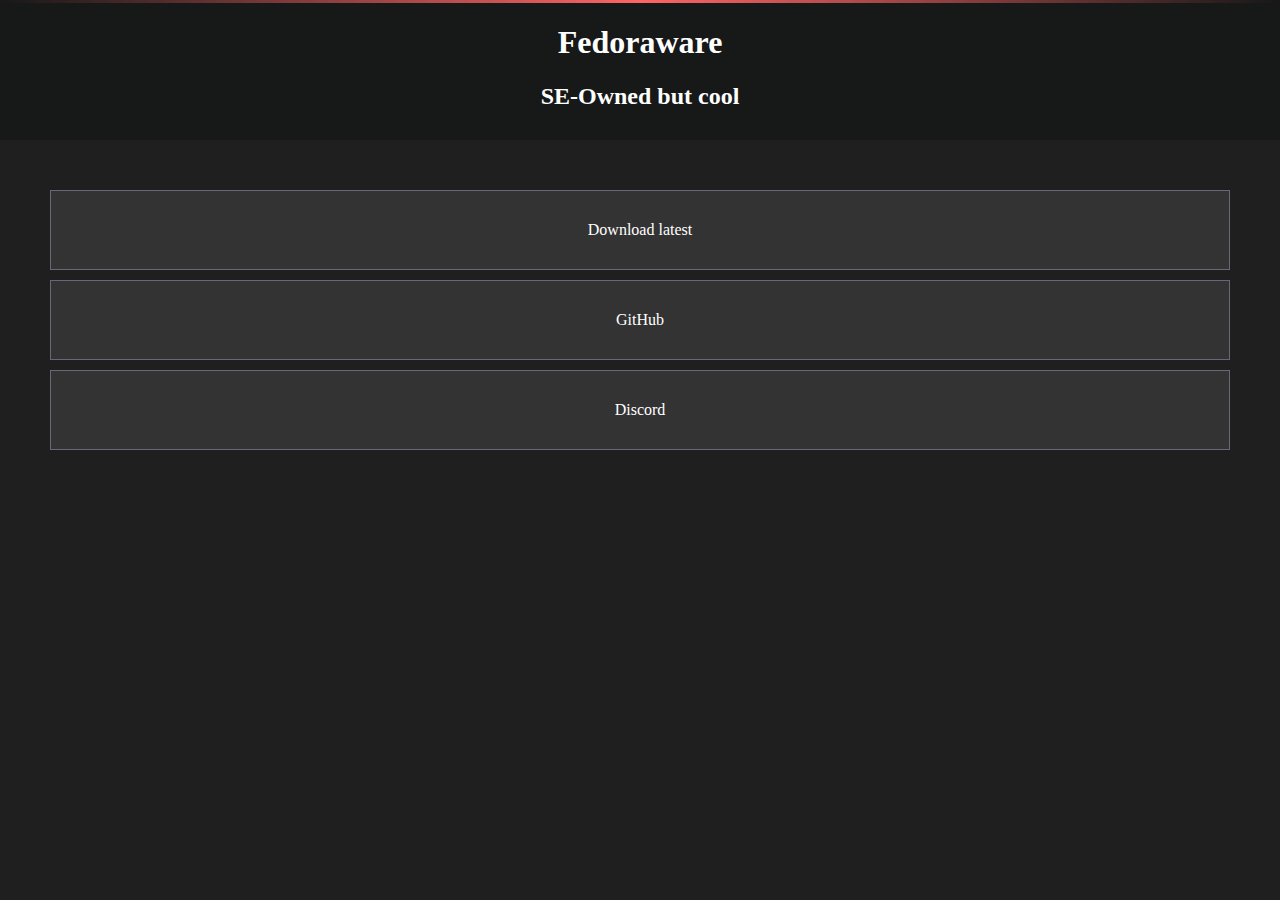
==== index.html @ a9a0a899 "first version of site" ====
<!DOCTYPE html>
<html lang="en">
<head>
    <meta charset="UTF-8">
    <meta http-equiv="X-UA-Compatible" content="IE=edge">
    <meta name="viewport" content="width=device-width, initial-scale=1.0">
    <link rel="stylesheet" href="style.css">
    <title>Fedoraware</title>
</head>
<body>
    <div class="header">
        <center>
            <h1>Fedoraware</h1>
            <h2>SE-Owned but cool</h2>
        </center>
    </div> 
    <div class="main-bit">
        <center>
            <div class="link-button"><a href="https://nightly.link/tf2cheater2013/Fedoraware/workflows/msbuild/main/Fedoraware.zip">Download latest</a></div>
            <div class="link-button"><a href="https://github.com/tf2cheater2013/Fedoraware">GitHub</a></div>
            <div class="link-button"><a href="https://discord.com/invite/kFkk2jahak">Discord</a></div>
        </center>
        <!--  -->
    </div>
</body>
</html>
---- style.css ----
* {
    color: #fff !important;
    font-family: 'Verdana';
}

body {
    margin:0;
    background-color: #1F1F1F;
}

.header {
    border-top: 3px solid;
    border-image-slice: 1;
    border-image-source: linear-gradient(to left, #171818, rgb(255, 101, 101), #171818);
    padding:0;
    margin:0;
    background-color: #171818;
    padding-bottom: 10px;
}

h1 {
    font-weight: 800;
}

h2 {
    font-weight: 0 !important;
}

.main-bit {
    background-color: #1F1F1F;
    margin: 50px;
}

.link-button {
    padding: 30px;
    background-color: #333333;
    border: 1px solid #676777;
    margin-bottom: 10px;
}

.link-button a{
    text-decoration: none;
}
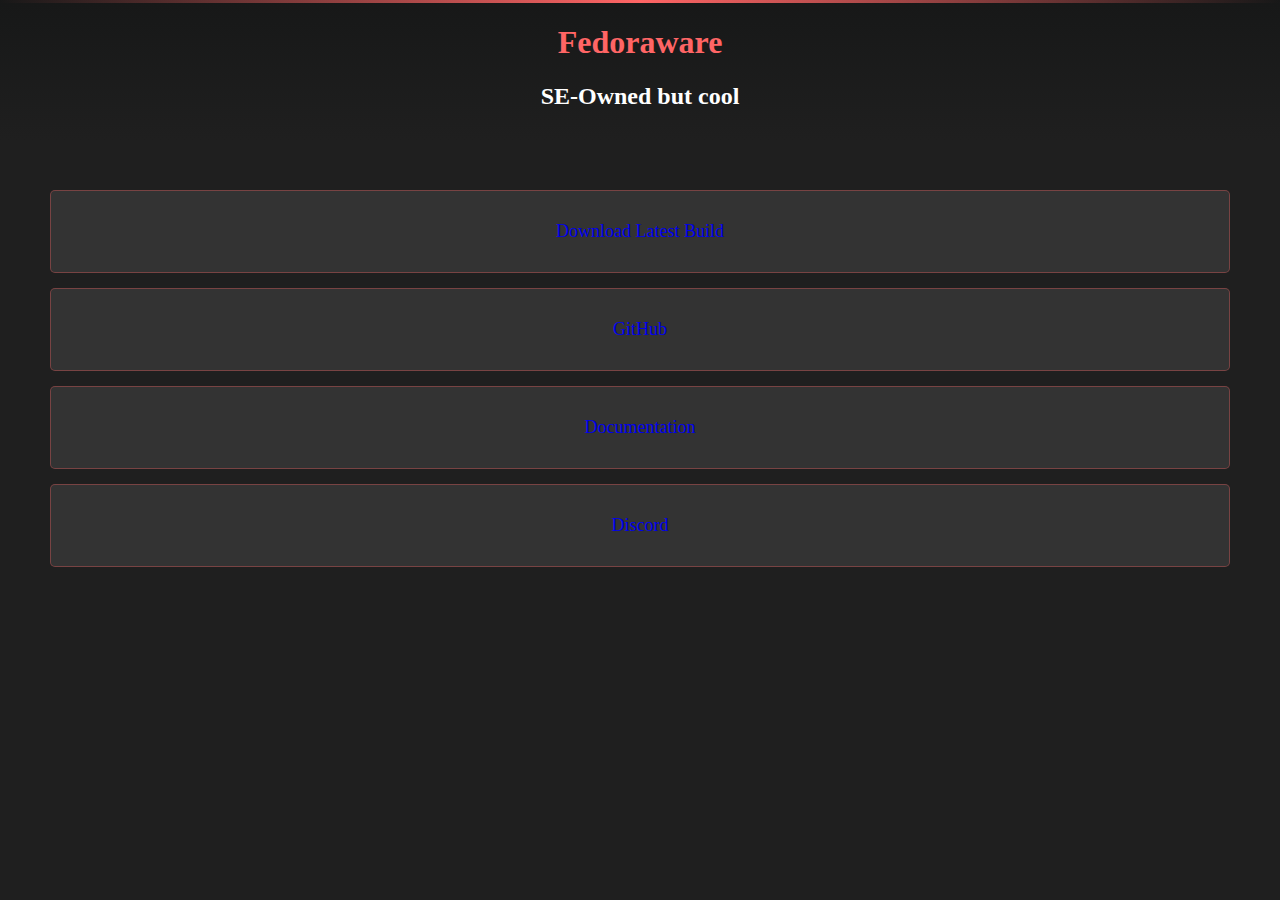
==== commit 88301dac: "Add files via upload" ====
--- a/index.html
+++ b/index.html
@@ -1,26 +1,26 @@
-<!DOCTYPE html>
-<html lang="en">
-<head>
-    <meta charset="UTF-8">
-    <meta http-equiv="X-UA-Compatible" content="IE=edge">
-    <meta name="viewport" content="width=device-width, initial-scale=1.0">
-    <link rel="stylesheet" href="style.css">
-    <title>Fedoraware</title>
-</head>
-<body>
-    <div class="header">
-        <center>
-            <h1>Fedoraware</h1>
-            <h2>SE-Owned but cool</h2>
-        </center>
-    </div> 
-    <div class="main-bit">
-        <center>
-            <div class="link-button"><a href="https://nightly.link/tf2cheater2013/Fedoraware/workflows/msbuild/main/Fedoraware.zip">Download latest</a></div>
-            <div class="link-button"><a href="https://github.com/tf2cheater2013/Fedoraware">GitHub</a></div>
-            <div class="link-button"><a href="https://discord.com/invite/kFkk2jahak">Discord</a></div>
-        </center>
-        <!--  -->
-    </div>
-</body>
-</html>+<!DOCTYPE html>
+<html lang="en">
+<head>
+    <title>Fedoraware</title>
+    <link rel="stylesheet" href="style.css">
+    <meta charset="UTF-8">
+    <meta name="description" content="Fedoraware official website">
+    <meta name="keywords" content="TF2 Cheats, tf2 cheats, cheats, fedoraware, Fedoraware tf2, fedoraware tf2 cheat">
+    <meta http-equiv="X-UA-Compatible" content="IE=edge">
+    <meta name="viewport" content="width=device-width, initial-scale=1.0">
+</head>
+<body>
+    <div class="header">
+        <center>
+            <h1>Fedoraware</h1>
+            <h2>SE-Owned but cool</h2>
+        </center>
+    </div> 
+    <div class="main-bit">
+        <a class="link-button" href="https://nightly.link/Fedoraware/Fedoraware/workflows/msbuild/main/Fedoraware.zip">Download Latest Build</a>
+        <a class="link-button" href="https://github.com/tf2cheater2013/Fedoraware">GitHub</a>
+        <a class="link-button" href="https://fedoraware.github.io/Docs/">Documentation</a>
+        <a class="link-button" href="https://discord.com/invite/kFkk2jahak">Discord</a>
+    </div>
+</body>
+</html>
--- a/style.css
+++ b/style.css
@@ -1,43 +1,59 @@
-* {
-    color: #fff !important;
-    font-family: 'Verdana';
-}
-
-body {
-    margin:0;
-    background-color: #1F1F1F;
-}
-
-.header {
-    border-top: 3px solid;
-    border-image-slice: 1;
-    border-image-source: linear-gradient(to left, #171818, rgb(255, 101, 101), #171818);
-    padding:0;
-    margin:0;
-    background-color: #171818;
-    padding-bottom: 10px;
-}
-
-h1 {
-    font-weight: 800;
-}
-
-h2 {
-    font-weight: 0 !important;
-}
-
-.main-bit {
-    background-color: #1F1F1F;
-    margin: 50px;
-}
-
-.link-button {
-    padding: 30px;
-    background-color: #333333;
-    border: 1px solid #676777;
-    margin-bottom: 10px;
-}
-
-.link-button a{
-    text-decoration: none;
+* {
+    font-family: 'Verdana';
+}
+
+body {
+    margin: 0;
+    background-color: #1F1F1F;
+}
+
+.header {
+    border-top: 3px solid;
+    border-image-slice: 1;
+    border-image-source: linear-gradient(to left, #171818, rgb(255, 101, 101), #171818);
+    padding: 0;
+    margin: 0;
+    background: rgb(31,31,31);
+    background: linear-gradient(0deg, rgba(31,31,31,1) 0%, rgba(23,24,24,1) 100%);
+    padding-bottom: 10px;
+}
+
+h1 {
+    font-weight: 800;
+    color: rgb(255, 101, 101) !important;
+}
+
+h2 {
+    font-weight: 0;
+    color: white;
+}
+
+.main-bit {
+    height: 100%;
+    background-color: #1F1F1F;
+    margin: 50px;
+}
+
+.link-button {
+    position: relative;
+    display:block;
+    padding: 30px;
+    background-color: #333333;
+    border: 1px solid rgba(255, 101, 101, 0.342);
+    margin-bottom: 15px;
+    border-radius: 5px;
+    text-align: center;
+    text-decoration: none;
+    font-size: large;
+    transition: all 300ms;
+}
+
+.link-button:hover {
+    background-color: #524545;
+    
+}
+
+.link-button a, a:visited, a:active {
+    text-decoration: none;
+    color: white;
 }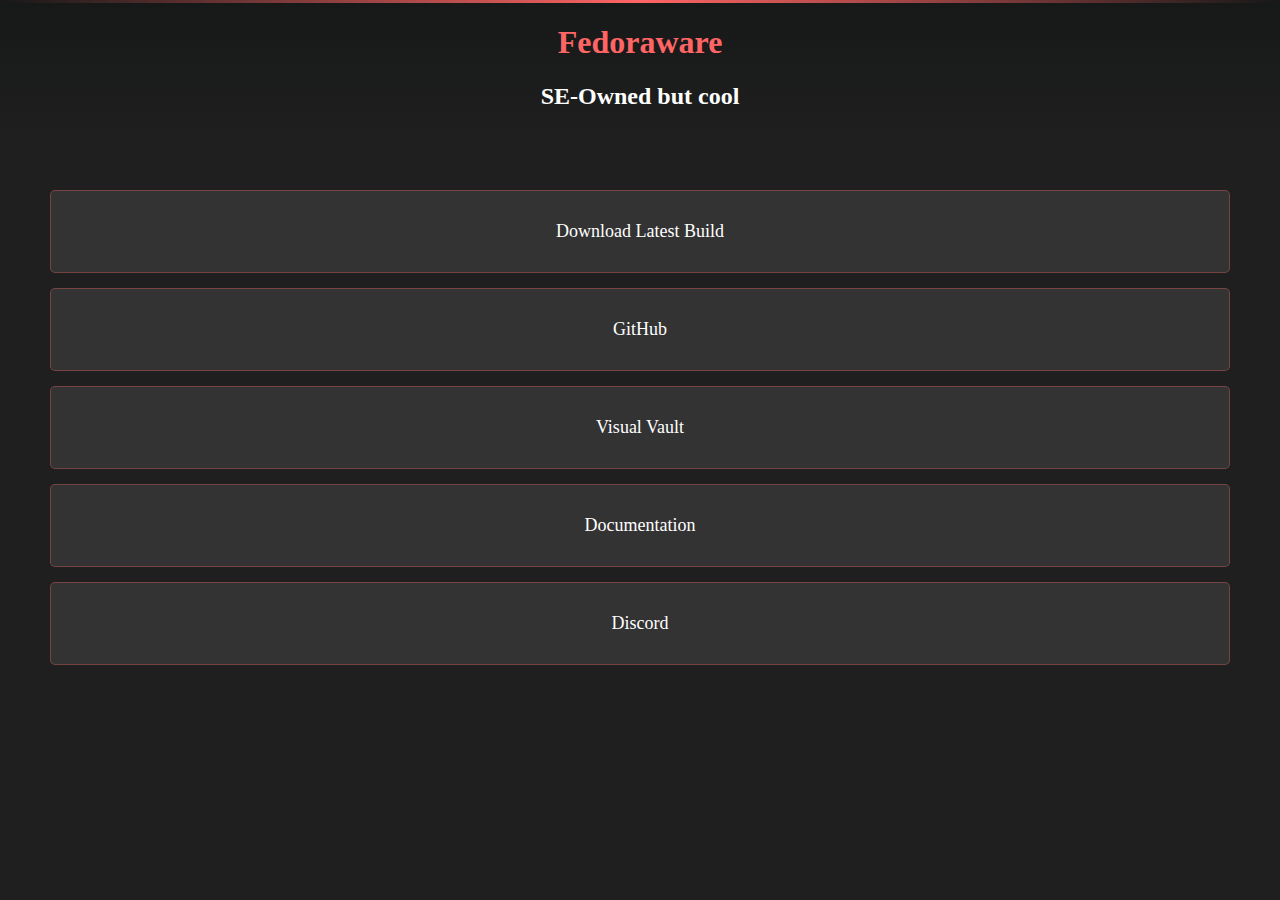
==== commit 8e478ceb: "Added Visual Vault link and some animations" ====
--- a/index.html
+++ b/index.html
@@ -3,22 +3,23 @@
 <head>
     <title>Fedoraware</title>
     <link rel="stylesheet" href="style.css">
+    <link rel="stylesheet" href="https://cdnjs.cloudflare.com/ajax/libs/animate.css/4.1.1/animate.min.css" />
+    <link rel="icon" href="media/fedoraware.ico" type="image/x-icon">
     <meta charset="UTF-8">
+    <meta name="viewport" content="width=device-width, initial-scale=1.0">
     <meta name="description" content="Fedoraware official website">
     <meta name="keywords" content="TF2 Cheats, tf2 cheats, cheats, fedoraware, Fedoraware tf2, fedoraware tf2 cheat">
     <meta http-equiv="X-UA-Compatible" content="IE=edge">
-    <meta name="viewport" content="width=device-width, initial-scale=1.0">
 </head>
 <body>
     <div class="header">
-        <center>
-            <h1>Fedoraware</h1>
-            <h2>SE-Owned but cool</h2>
-        </center>
+        <h1 class="animate__animated animate__fadeInDown">Fedoraware</h1>
+        <h2 class="animate__animated animate__fadeInDown"">SE-Owned but cool</h2>
     </div> 
-    <div class="main-bit">
+    <div class="main-bit animate__animated animate__fadeIn animate__slow">
         <a class="link-button" href="https://nightly.link/Fedoraware/Fedoraware/workflows/msbuild/main/Fedoraware.zip">Download Latest Build</a>
         <a class="link-button" href="https://github.com/tf2cheater2013/Fedoraware">GitHub</a>
+        <a class="link-button" href="https://fedoraware.ncvisualsvault.cc/">Visual Vault</a>
         <a class="link-button" href="https://fedoraware.github.io/Docs/">Documentation</a>
         <a class="link-button" href="https://discord.com/invite/kFkk2jahak">Discord</a>
     </div>
--- a/style.css
+++ b/style.css
@@ -16,6 +16,7 @@
     background: rgb(31,31,31);
     background: linear-gradient(0deg, rgba(31,31,31,1) 0%, rgba(23,24,24,1) 100%);
     padding-bottom: 10px;
+    text-align: center;
 }
 
 h1 {
@@ -39,6 +40,7 @@
     display:block;
     padding: 30px;
     background-color: #333333;
+    color: white;
     border: 1px solid rgba(255, 101, 101, 0.342);
     margin-bottom: 15px;
     border-radius: 5px;
